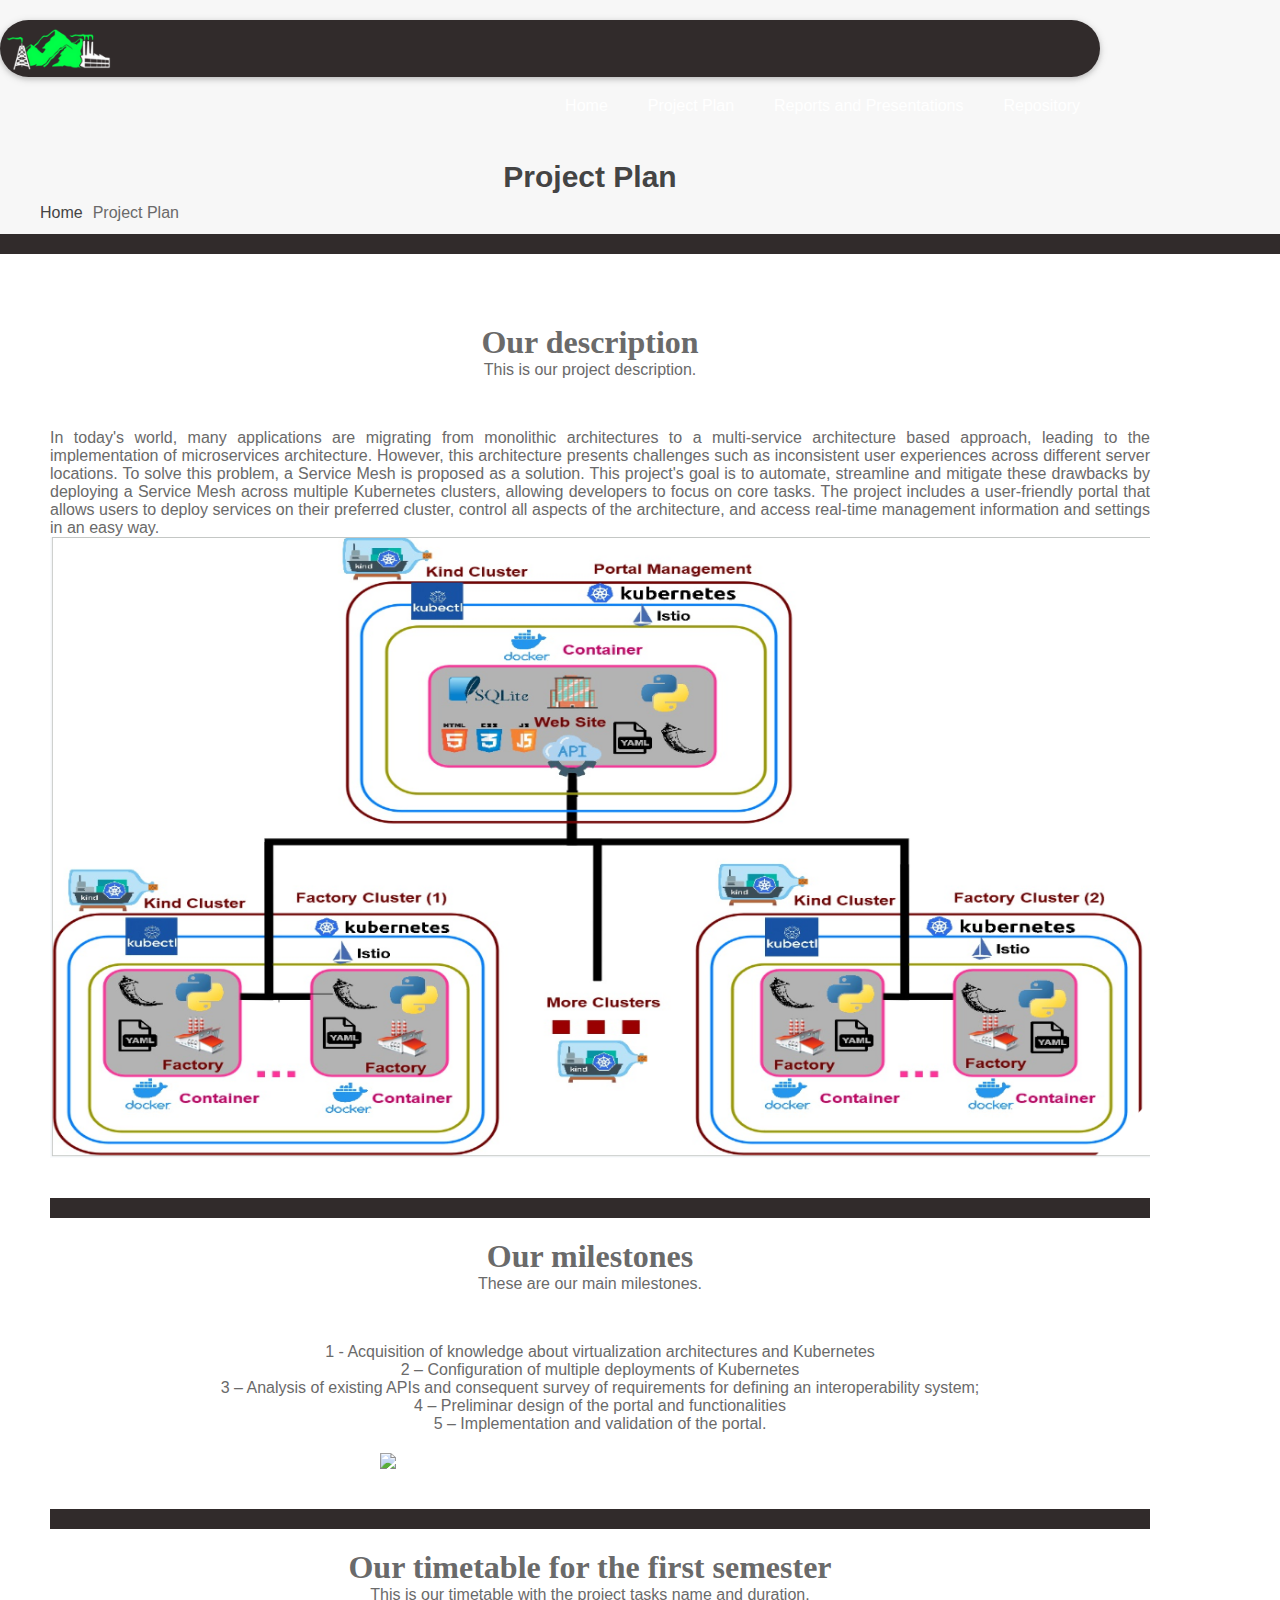
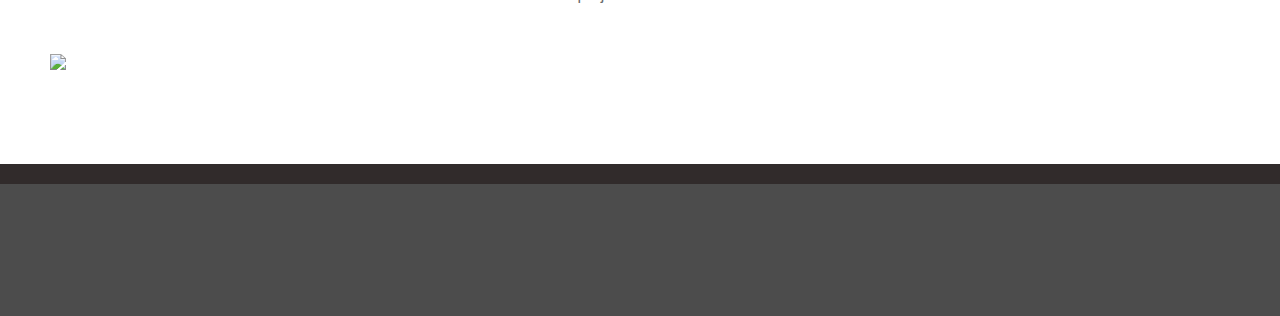
==== site/projectplan.html @ 6c175bdb "Mudei um bocadinho o design e acrescentei a apresentação final" ====
<!doctype html>
<html lang="en">

<head>
    <meta charset="utf-8">
    <meta name="viewport" content="width=device-width, initial-scale=1, shrink-to-fit=no">
    <title> PECI Project 10 </title>

    <link rel="shortcut icon" href="images/fav.jpg">
    <link rel="stylesheet" href="css/bootstrap.min.css">
    <link rel="stylesheet" href="css/fontawsom-all.min.css">
    <link rel="stylesheet" href="css/animate.css">
    <link rel="stylesheet" type="text/css" href="css/style.css" />
</head>

<body>
  
  <!--#################### Header Starts Here ##################-->
  <div class="header-container">
       
       
    <nav id="menu-jk" class="container-fluid nav-part  no-padding">
        <div class="container">
            <div class="row nav-ro" style="background-color: rgb(49, 43, 43);">
                <div class="col-md-3 col-sm-12 logo">
                    <img class="log" src="images/logo_factory.png" alt="" width="120px">
                    <a data-toggle="collapse" data-target="#nav-head" href="#nav-head"><i class="fas d-block d-md-none small-menu fa-bars"></i></a>
                </div>
                <div id="nav-head" class="col-md-9 nav-div d-none d-md-block">
                    <ul>
                        <li><a class="js-scroll-trigger" href="index.html" style="color:white">Home</a></li>
                        <li><a class="js-scroll-trigger" href="projectplan.html" style="color:white">Project Plan</a></li>
                        <li><a class="js-scroll-trigger" href="reportspresentations.html" style="color:white">Reports and Presentations</a></li>
                        <li><a class="js-scroll-trigger" href="https://github.com/AlexPaiva/Portal-for-Service-Mesh-for-Virtualized-Environments.git" style="color:white">Repository</a></li>

                    </ul>
                </div>
            </div>
        </div>
    </nav>
</div>
<!--#################### Slider Starts Here ##################-->
   <div class="page-nav no-margin row">
    <div class="container">
        <div class="row">
            <h2>Project Plan</h2>
            <ul>
                <li> <a href="index.html"><i class="fas fa-home"></i> Home</a></li>
                <li><i class="fas fa-angle-double-right"></i> Project Plan</li>
            </ul>
        </div>
    </div>
</div>
<!--#################### Services Starts Here ##################-->
<section class="custom-msg">
    <div class="container">
       <div class=" cust-msg">
           
       </div>
       
    </div>
</section>  
<div class="service-container container-fluid">


    <div class="container ">
        <div class="row inner-title">
            <h2>Our description</h2>
            <p>This is our project description.</p>
        </div>
        <div class="container-fluid" style="text-align:justify">
            <p>In today's world, many applications are migrating from monolithic architectures to a multi-service architecture based approach, leading to the implementation of microservices architecture.
                However, this architecture presents challenges such as inconsistent user experiences across different server locations. 
                To solve this problem, a Service Mesh is proposed as a solution. 
                This project's goal is to automate, streamline and mitigate these drawbacks by deploying a Service Mesh across multiple Kubernetes clusters, allowing developers to focus on core tasks. 
                The project includes a user-friendly portal that allows users to deploy services on their preferred cluster, control all aspects of the architecture, and access real-time management information and settings in an easy way.
            </p>

        </div>
        <div class="container-fluid">
            <img src="images/Arquitetura_Peci.png" style="width: 100%; display: block; margin-left: auto; margin-right: auto;">
        </div>
        <div style="height: 40px;"></div>
        <section class="custom-msg">
            <div class="container">
               <div class=" cust-msg">
                   
               </div>
               
            </div>
        </section>
        <div class="row inner-title">
            <h2>Our milestones</h2>
            <p>These are our main milestones.</p>
        </div>
        <div class="container-fluid" style="text-align:center">
            <p>1 - Acquisition of knowledge about virtualization architectures and Kubernetes<br>
                2 – Configuration of multiple deployments of Kubernetes<br>
                3 – Analysis of existing APIs and consequent survey of requirements for defining an interoperability system;<br>
                4 – Preliminar design of the portal and functionalities<br>
                5 – Implementation and validation of the portal. </p>
        </div>
        <div style="height: 20px;"></div>
        <div class="container-fluid" style="align-items: center;">
            <img src="images/kube-istio.jpg" style="width: 40%; display: block; margin-left: auto; margin-right: auto;">
        </div>
        <div style="height: 40px;"></div>
        <section class="custom-msg">
            <div class="container">
               <div class=" cust-msg">
                   
               </div>
               
            </div>
        </section>
        <div class="row inner-title">
            <h2>Our timetable for the first semester</h2>
            <p>This is our timetable with the project tasks name and duration.</p>
        </div>
        <div class="container-fluid">
            <img src="images/diagrama.png">
        </div>
        <div style="height: 40px;"></div>
    </div>
</div>

  <!--#################### Quote Starts Here ##################-->
  <section class="custom-msg">
        <div class="container">
           <div class=" cust-msg">
               
           </div>
           
        </div>
    </section>
  
<!--#################### Footer Starts Here ##################-->
<footer>
    <div class="inner">
        <div class="container">
            <div class="row">
                <div class="row client-row">
                    <div class="col-md-3 col-2 br-1 bb-1 ">
                        <img src="images/it-logo.png" alt="">
                    </div>
                    <div class="col-md-3 col-2 br-1 bb-1 "></div>
                    <div class="col-md-3 col-2 br-1 bb-1 "></div>
                    <div class="col-md-3 col-2 br-1 bb-1 ">
                        <img src="images/ua-logo.png" alt="">
                    </div>
                </div>
                
                 
            </div>
        </div>
    </div>
</footer>
   
</body>
<script src="js/jquery-3.2.1.min.js"></script>
<script src="js/popper.min.js"></script>
<script src="js/bootstrap.min.js"></script>
<script src="assets/plugins/scroll-fixed/jquery-scrolltofixed-min.js"></script>
<script src="js/script.js"></script>


</html>
---- site/css/style.css ----
/* =======================================================================
Template Name: Dil Hospital
Author:  SmartEye Adminpanel
Author URI: www.smarteyeapps.com
Version: 1.0
coder name:Prabin Raja
Description: This Template is created for web template
======================================================================= */
/* ===================================== Import Less ================================== */
:root {
  --color-font: #808291;
  --color-primary: #3ed2a7;
  --color-secondary: #ffb09f;
  --color-link: #a7a9b8;
  --color-link-hover: #181b31;
  --color-gradient-start: #4fda91;
  --color-gradient-stop: #34dbc5;
  --color-img-holder: #efefef; }

@font-face {
  font-family: 'Glacial Indifference';
  src: url("../fonts/GlacialIndifference-Regular.html") format("woff2"), url("../fonts/basiersquare-regular-webfont.woff") format("woff");
  font-weight: normal;
  font-display: swap;
  font-style: normal; }
@font-face {
  font-family: 'Glacial Indifference bold';
  src: url("../fonts/GlacialIndifference-Bold.html") format("woff2"), url("../fonts/GlacialIndifference-Bold.woff") format("woff");
  font-weight: bold;
  font-display: swap;
  font-style: normal; }
@font-face {
  font-family: 'title-font';
  src: url("../fonts/cerebri-sans.woff") format("truetype"); }
/* ===================================== Basic CSS ================================== */
* {
  margin: 0px;
  padding: 0px;
  list-style: none; }

img {
  max-width: 100%; }

a {
  text-decoration: none;
  outline: none;
  color: #444; }

a:hover {
  color: #444; }

ul {
  margin-bottom: 0;
  padding-left: 0; }

a:hover,
a:focus,
input,
textarea {
  text-decoration: none;
  outline: none; }

.center {
  text-align: center; }

.left {
  text-align: left; }

.right {
  text-align: right; }

.cp {
  cursor: pointer; }

html, body {
  height: 100%; }

p {
  margin-bottom: 0px;
  width: 100%; }

.no-padding {
  padding: 0px; }

.no-margin {
  margin: 0px; }

.hid {
  display: none; }

.top-mar {
  margin-top: 15px; }

.h-100 {
  height: 100%; }

::placeholder {
  color: #747f8a !important;
  font-size: 13px;
  opacity: .5 !important; }

.container-fluid {
  padding: 0px; }

h1, h2, h3, h4, h5, h6 {
  font-family: font-bold; }

strong {
  font-family: "Glacial Indifference bold", "Open Sans", sans-serif; }

body {
  background-color: #ffffff !important;
  font-family: "Glacial Indifference", "Open Sans", sans-serif;
  color: #6A6A6A; }

.session-title {
  padding: 30px;
  margin: 0px; }
  .session-title h2 {
    width: 100%;
    text-align: center;
    font-family: "title-font", "Open Sans", sans-serif; }
  .session-title p {
    max-width: 850px;
    text-align: center;
    float: none;
    margin: auto; }
  .session-title span {
    float: right;
    font-style: italic; }

.inner-title {
  padding: 20px;
  padding-left: 0px;
  margin-bottom: 30px; }
  .inner-title h2 {
    width: 100%;
    text-align: center;
    font-size: 2rem; }
  .inner-title p {
    width: 100%;
    text-align: center; }

.page-nav {
  padding: 40px;
  text-align: center;
  padding-top: 160px;
  background-color: #cccccc26; }
  .page-nav ul {
    float: none;
    margin: auto; }
  @media screen and (max-width: 911px) {
    .page-nav {
      padding-top: 156px; } }
  .page-nav h2 {
    font-size: 30px;
    width: 100%;
    color: #444;
    font-family: "Glacial Indifference", "Open Sans", sans-serif;
    font-weight: 600; }
    @media screen and (max-width: 600px) {
      .page-nav h2 {
        font-size: 22px; } }
  .page-nav ul li {
    float: left;
    margin-right: 10px;
    margin-top: 10px;
    font-size: 16px; }
    .page-nav ul li i {
      width: 30px;
      text-align: center;
      color: #444; }
    .page-nav ul li a {
      color: #444; }

.btn-success {
  background-color: #223d50;
  border-color: #223d50; }
  .btn-success:hover {
    background-color: #223d50 !important;
    border-color: #223d50 !important; }
  .btn-success:active {
    background-color: #223d50 !important;
    border-color: #223d50 !important; }
  .btn-success:focus {
    background-color: #223d50 !important;
    border-color: #223d50 !important;
    box-shadow: none !important; }

.btn-primary {
  background-color: #23afe3;
  border-color: #23afe3; }
  .btn-primary:hover {
    background-color: #23afe3 !important;
    border-color: #23afe3 !important; }
  .btn-primary:active {
    background-color: #23afe3 !important;
    border-color: #23afe3 !important; }
  .btn-primary:focus {
    background-color: #23afe3 !important;
    border-color: #23afe3 !important;
    box-shadow: none !important; }

.btn {
  box-shadow: 0 3px 1px -2px rgba(0, 0, 0, 0.2), 0 2px 2px 0 rgba(0, 0, 0, 0.14), 0 1px 5px 0 rgba(0, 0, 0, 0.12);
  border-radius: 2px; }

.form-control:focus {
  box-shadow: none !important;
  border: 2px solid  #863dd9; }

.btn-light {
  background-color: #FFF;
  color: #3F3F3F; }

.collapse.show {
  display: block !important; }

.form-control:focus {
  box-shadow: none;
  border: 2px solid #863dd9 !important; }

.form-control {
  background-color: #F8F8F8;
  margin-bottom: 20px; }
  .form-control:focus {
    background-color: #FFF;
    border-color: #CCC; }

.container {
  max-width: 1100px; }
  @media screen and (max-width: 575px) {
    .container {
      padding: 10px 15px; } }

.btn-success {
  background-color: #107d6a;
  border-color: #107d6a; }
  .btn-success:hover {
    background-color: #107d6a !important;
    border-color: #107d6a !important; }
  .btn-success:active {
    background-color: #107d6a !important;
    border-color: #107d6a !important; }
  .btn-success:focus {
    background-color: #107d6a !important;
    border-color: #107d6a !important;
    box-shadow: none !important; }

.btn-primary {
  background-color: #23afe3;
  border-color: #23afe3; }
  .btn-primary:hover {
    background-color: #23afe3 !important;
    border-color: #23afe3 !important; }
  .btn-primary:active {
    background-color: #23afe3 !important;
    border-color: #23afe3 !important; }
  .btn-primary:focus {
    background-color: #23afe3 !important;
    border-color: #23afe3 !important;
    box-shadow: none !important; }

.btn {
  box-shadow: 0 3px 1px -2px rgba(0, 0, 0, 0.2), 0 2px 2px 0 rgba(0, 0, 0, 0.14), 0 1px 5px 0 rgba(0, 0, 0, 0.12);
  border-radius: 2px; }

.btn-outline-primary {
  border-radius: 50px;
  padding: 5px 25px;
  color: #23afe3;
  border-color: #23afe3;
  font-family: "Glacial Indifference bold", "Open Sans", sans-serif; }

/* ===================================== Header CSS ================================== */
.header-container {
  position: absolute;
  width: 100%;
  z-index: 999; }
  .header-container .header-top {
    background-color: #202020; }
    .header-container .header-top .left-item ul li {
      float: left;
      padding: 8px;
      color: #FFF;
      font-size: .85rem; }
    .header-container .header-top .right-item ul {
      float: right; }
      .header-container .header-top .right-item ul li {
        float: left;
        padding: 8px 15px;
        color: #FFF; }
        .header-container .header-top .right-item ul li i {
          font-size: .8rem; }
        .header-container .header-top .right-item ul li a {
          color: #FFF; }
  .header-container .nav-part {
    margin-top: 20px; }
    @media screen and (max-width: 1012px) {
      .header-container .nav-part {
        margin-top: 0px; } }
    @media screen and (max-width: 767px) {
      .header-container .nav-part .container {
        padding: 0px; } }
    .header-container .nav-part .nav-ro {
      background-color: #FFF;
      border-radius: 40px;
      box-shadow: 0 2px 5px 0 rgba(0, 0, 0, 0.16), 0 2px 10px 0 rgba(0, 0, 0, 0.12); }
      @media screen and (max-width: 1012px) {
        .header-container .nav-part .nav-ro {
          border-radius: 0px; } }
      .header-container .nav-part .nav-ro .logo img {
        margin-top: 5px; }
        @media screen and (max-width: 1012px) {
          .header-container .nav-part .nav-ro .logo img {
            max-width: 230px; } }
        @media screen and (max-width: 767px) {
          .header-container .nav-part .nav-ro .logo img {
            padding: 10px;
            margin-top: 0px; } }
      .header-container .nav-part .nav-ro .nav-div ul {
        float: right; }
        @media screen and (max-width: 767px) {
          .header-container .nav-part .nav-ro .nav-div ul {
            width: 100%; } }
        .header-container .nav-part .nav-ro .nav-div ul li {
          float: left;
          padding: 20px; }
          @media screen and (max-width: 1012px) {
            .header-container .nav-part .nav-ro .nav-div ul li {
              padding: 20px 10px;
              font-size: .9rem; } }
          @media screen and (max-width: 790px) {
            .header-container .nav-part .nav-ro .nav-div ul li {
              padding: 20px 7px; } }
          @media screen and (max-width: 767px) {
            .header-container .nav-part .nav-ro .nav-div ul li {
              float: none;
              width: 100%;
              padding: 10px;
              border-bottom: 1px solid #cccccc94; } }

.scroll-to-fixed-fixed {
  margin-top: 0px !important; }

.small-menu {
  float: right;
  padding: 15px;
  font-size: 1.6rem; }

/* ===================================== Slider CSS ================================== */
.slider-detail {
  padding-top: 40px; }
  @media screen and (max-width: 1012px) {
    .slider-detail {
      padding-top: 104px; } }
  @media screen and (max-width: 767px) {
    .slider-detail {
      padding-top: 92px; } }
  .slider-detail .carousel-caption {
    bottom: 54px; }
    @media screen and (max-width: 1274px) {
      .slider-detail .carousel-caption {
        bottom: 40px; } }
    @media screen and (max-width: 767px) {
      .slider-detail .carousel-caption {
        bottom: 20px; } }
    @media screen and (max-width: 767px) {
      .slider-detail .carousel-caption {
        bottom: 0px; } }
    @media screen and (max-width: 1066px) {
      .slider-detail .carousel-caption .img {
        margin-top: 70px; } }
    @media screen and (max-width: 767px) {
      .slider-detail .carousel-caption .img {
        display: none; } }
    .slider-detail .carousel-caption .contblack {
      color: #fff;
      text-align: left; }
      .slider-detail .carousel-caption .contblack h5 {
        font-size: 2.8rem;
        font-family: "Glacial Indifference bold", "Open Sans", sans-serif;
        margin-top: 30px; }
        @media screen and (max-width: 767px) {
          .slider-detail .carousel-caption .contblack h5 {
            margin-top: 10px;
            font-size: 1.5rem; } }
      .slider-detail .carousel-caption .contblack p {
        font-size: 1rem;
        margin-top: 30px;
        line-height: 35px; }
        @media screen and (max-width: 767px) {
          .slider-detail .carousel-caption .contblack p {
            font-size: .9rem;
            line-height: 25px;
            margin-top: 10px; } }
      .slider-detail .carousel-caption .contblack .vbh {
        margin-top: 20px;
        padding-left: 20px; }
        @media screen and (max-width: 767px) {
          .slider-detail .carousel-caption .contblack .vbh {
            margin-top: 10px; } }
      .slider-detail .carousel-caption .contblack .image {
        margin-right: 20px; }
        @media screen and (max-width: 767px) {
          .slider-detail .carousel-caption .contblack .image {
            display: none; } }
      .slider-detail .carousel-caption .contblack .btn-default {
        background-color: #FFF;
        color: #444; }
    .slider-detail .carousel-caption .whiteback {
      color: #FFF; }
    @media screen and (max-width: 560px) {
      .slider-detail .carousel-caption {
        left: 5%;
        right: 5%; } }
    @media screen and (max-width: 546px) {
      .slider-detail .carousel-caption p {
        height: 80px;
        overflow: hidden; } }
    @media screen and (max-width: 497px) {
      .slider-detail .carousel-caption p {
        height: 55px;
        overflow: hidden; } }

/* ===================================== Services CSS ================================== */
.service-container {
  padding: 50px; }
  @media screen and (max-width: 940px) {
    .service-container {
      padding: 30px 10px; } }
  .service-container .key-col {
    padding: 15px; }
    .service-container .key-col i {
      font-size: 2rem;
      margin-bottom: 10px; }
    .service-container .key-col h3 {
      font-size: 1.3rem;
      font-family: "Glacial Indifference", "Open Sans", sans-serif;
      font-weight: 600; }
    .service-container .key-col p {
      font-size: .9rem; }
    .service-container .key-col a {
      color: #23afe3;
      font-weight: 600;
      font-size: .8rem; }

/* ===================================== Price Tag CSS ================================== */
.price-tab {
  padding: 50px;
  background-color: #cccccc1c; }
  @media screen and (max-width: 940px) {
    .price-tab {
      padding: 30px 10px; } }
  .price-tab .session-title {
    margin-bottom: 40px; }
  .price-tab .product-box {
    background-color: #FFF;
    border-radius: 20px;
    box-shadow: 0 2px 5px 0 rgba(0, 0, 0, 0.16), 0 2px 10px 0 rgba(0, 0, 0, 0.12); }
    .price-tab .product-box .product-header {
      padding: 20px;
      text-align: center;
      border-bottom: 1px solid #CCC; }
      .price-tab .product-box .product-header h4 {
        margin-bottom: 0px; }
      .price-tab .product-box .product-header p {
        font-size: .9rem; }
    .price-tab .product-box .product-popular {
      padding: 16px;
      color: #FFF;
      background-color: #18ad90;
      font-family: "Glacial Indifference bold", "Open Sans", sans-serif;
      border-top-left-radius: 15px;
      border-top-right-radius: 15px;
      text-align: center; }
    .price-tab .product-box .ppo {
      background-color: #2e4054; }
    .price-tab .product-box .product-price {
      padding: 20px;
      text-align: center;
      font-size: 28px;
      border-bottom: 1px solid #cccccc70; }
      .price-tab .product-box .product-price .rokij {
        width: 120px;
        height: 120px;
        box-shadow: 0 5px 12px 0 rgba(0, 0, 0, 0.2), 0 6px 10px 0 rgba(0, 0, 0, 0.11) !important;
        border-radius: 50%;
        text-align: center;
        background-color: #f3f7f8;
        float: none;
        margin: auto;
        padding-top: 25px; }
        .price-tab .product-box .product-price .rokij p {
          font-size: .8rem; }
    .price-tab .product-box .product-features {
      text-align: center; }
      .price-tab .product-box .product-features ul li {
        padding: 10px;
        color: #444;
        font-family: "Glacial Indifference", "Open Sans", sans-serif;
        font-size: .9rem; }
        .price-tab .product-box .product-features ul li:nth-child(even) {
          background: #cccccc30; }
      .price-tab .product-box .product-features .smal li {
        font-weight: 300;
        color: #6d6a6a;
        font-size: .9rem;
        font-family: "Glacial Indifference", "Open Sans", sans-serif; }
    .price-tab .product-box .product-order {
      padding: 20px; }
      .price-tab .product-box .product-order a {
        background-color: #18ad90;
        width: 100%;
        text-align: center;
        color: #fff;
        border-color: #18ad90;
        font-family: "Glacial Indifference bold", "Open Sans", sans-serif; }
        .price-tab .product-box .product-order a i {
          margin-right: 10px; }
        .price-tab .product-box .product-order a:hover {
          color: #FFF; }
  .price-tab .ultimate {
    margin-top: -40px;
    margin-bottom: 40px; }
    @media screen and (max-width: 991px) {
      .price-tab .ultimate {
        margin-top: 30px; } }
  .price-tab .inner-title {
    margin-bottom: 80px; }

.pp-top {
  padding-top: 100px; }

/* ===================================== FAQ CSS ================================== */
.faq-cont {
  padding: 50px; }
  @media screen and (max-width: 940px) {
    .faq-cont {
      padding: 30px 10px; } }
  .faq-cont .btn-link {
    box-shadow: none !important; }
  .faq-cont .card-header {
    padding: 3px;
    background-color: #FFF; }
  .faq-cont .card-body {
    font-size: .9rem; }

.faq-form input {
  background-color: #FFF;
  padding: 10px; }
.faq-form textarea {
  background-color: #FFF; }

/* ===================================== Quote CSS ================================== */
.custom-msg {
  padding: 10px 50px;
  background-color: rgb(49, 43, 43);
  color: #FFF; }
  @media screen and (max-width: 767px) {
    .custom-msg {
      padding: 30px; } }
  .custom-msg .cust-msg {
    text-align: center; }
    .custom-msg .cust-msg h2 {
      width: 100%;
      margin-bottom: 20px; }
    .custom-msg .cust-msg p {
      margin-bottom: 30px; }
    .custom-msg .cust-msg .btn {
      font-family: "Glacial Indifference", "Open Sans", sans-serif;
      border-radius: 8px; }

/* ===================================== Testimonial  CSS ================================== */
.customer-serv {
  background-color: #cccccc26;
  padding: 60px; }
  @media screen and (max-width: 554px) {
    .customer-serv {
      padding: 40px 20px; } }
  .customer-serv .ro-clo {
    padding: 30px 0px; }
  .customer-serv .card-b::after {
    box-sizing: border-box;
    background-color: #FFF;
    content: "";
    position: absolute;
    z-index: 100;
    height: 25px;
    left: 35px;
    top: 75px;
    transform: rotate(135deg);
    width: 25px; }
  .customer-serv .card-b {
    box-shadow: 0 2px 5px 0 rgba(0, 0, 0, 0.16), 0 2px 10px 0 rgba(0, 0, 0, 0.12);
    padding: 20px;
    text-align: center;
    font-size: 12px;
    background: url(../images/quotes.png) no-repeat bottom right;
    background-color: rgba(0, 0, 0, 0);
    background-position-x: right;
    background-position-y: bottom;
    background-size: auto auto;
    background-color: #FFF;
    background-size: 40px;
    background-position: right 10px bottom 5px; }
  .customer-serv .an-mtc {
    padding-top: 23px; }
  .customer-serv .stars {
    padding-top: 33px; }
    .customer-serv .stars li {
      list-style: none;
      color: #f8b739;
      float: right;
      font-size: 13px;
      margin-left: 4px; }
      .customer-serv .stars li i {
        font-size: 11px; }
  .customer-serv .img-circl {
    margin-top: 20px;
    text-align: center; }
  .customer-serv .img-circl img {
    width: 80%;
    border-radius: 50%; }
  .customer-serv .bghn {
    margin-bottom: 20px; }

/* ===================================== Clents CSS ================================== */
/* ===================================== Clents CSS ================================== */
.our-blog {
  background-color: #FDFDFD;
  padding: 40px; }
  @media screen and (max-width: 967px) {
    .our-blog {
      padding: 30px 0px; } }
  .our-blog .single-blog {
    margin-bottom: 20px;
    background-color: #FFF;
    box-shadow: 0 2px 6px 0 rgba(218, 218, 253, 0.65), 0 2px 6px 0 rgba(206, 206, 238, 0.54); }
    .our-blog .single-blog figure {
      margin-bottom: 5px; }
      .our-blog .single-blog figure img {
        width: 100%; }
    .our-blog .single-blog .blog-detail {
      padding: 15px; }
      .our-blog .single-blog .blog-detail p {
        font-size: .9rem; }
    .our-blog .single-blog small {
      color: #23afe3;
      font-size: 12px; }
    .our-blog .single-blog h4 {
      font-size: 1.2rem;
      margin-bottom: 10px;
      margin-top: 5px; }
    .our-blog .single-blog p {
      text-align: justify;
      text-indent: 20px; }
    .our-blog .single-blog .link a {
      font-size: 12px;
      color: #23afe3; }
    .our-blog .single-blog .link i {
      padding-top: 6px;
      margin-left: 5px;
      color: #23afe3; }

/* ===================================== Clents CSS ================================== */
.about-company {
  padding: 50px;
  background-color: #fff; }
  @media screen and (max-width: 940px) {
    .about-company {
      padding: 30px 10px; } }
  .about-company .detail h3 {
    font-family: "Glacial Indifference", "Open Sans", sans-serif;
    font-size: 1.8rem; }
  .about-company .detail p {
    font-size: .85rem;
    text-align: justify; }
  .about-company .imag {
    padding: 10px; }
    .about-company .imag img {
      box-shadow: 0 2px 5px 0 rgba(0, 0, 0, 0.16), 0 2px 10px 0 rgba(0, 0, 0, 0.12);
      background-color: #FFF;
      padding: 5px; }

/* ===================================== Footer CSS ================================== */
footer {
  background-image: url(../images/bg.jpg); }
  footer .inner {
    background-color: rgba(0, 0, 0, 0.7);
    padding: 50px;
    color: #ccc;
    font-size: .9rem; }
    @media screen and (max-width: 940px) {
      footer .inner {
        padding: 30px 10px; } }
    footer .inner h4 {
      color: #FFF;
      font-family: "Glacial Indifference", "Open Sans", sans-serif;
      font-weight: 600;
      font-size: 1.3rem;
      margin-bottom: 30px; }
    footer .inner .foot-about p {
      margin-bottom: 30px; }
    footer .inner .foot-post .post-row {
      display: flex;
      margin-bottom: 10px; }
      footer .inner .foot-post .post-row .image img {
        width: 120px; }
      footer .inner .foot-post .post-row .detail {
        flex-grow: 1;
        padding-left: 5px; }
        footer .inner .foot-post .post-row .detail p {
          font-size: .8rem;
          margin-top: -5px; }
    footer .inner .foot-services ul li {
      padding: 5px;
      font-size: .95rem; }
      footer .inner .foot-services ul li a {
        color: #ccc; }
    footer .inner .foot-news p {
      margin-bottom: 20px; }
    footer .inner .foot-news .input-group {
      border-radius: 0px; }
      footer .inner .foot-news .input-group input {
        border-radius: 0px; }
      footer .inner .foot-news .input-group .input-group-append {
        border-radius: 0px;
        background-color: #FFF; }
    footer .inner .foot-news ul li {
      float: left;
      padding: 10px; }
      footer .inner .foot-news ul li i {
        font-size: 20px; }

.copy {
  padding: 20px;
  background-color: #000000;
  color: #FFF; }
  .copy a {
    color: #FFF; }
  .copy span {
    float: right; }
    .copy span i {
      margin-right: 20px; }

/*# sourceMappingURL=style.css.map */
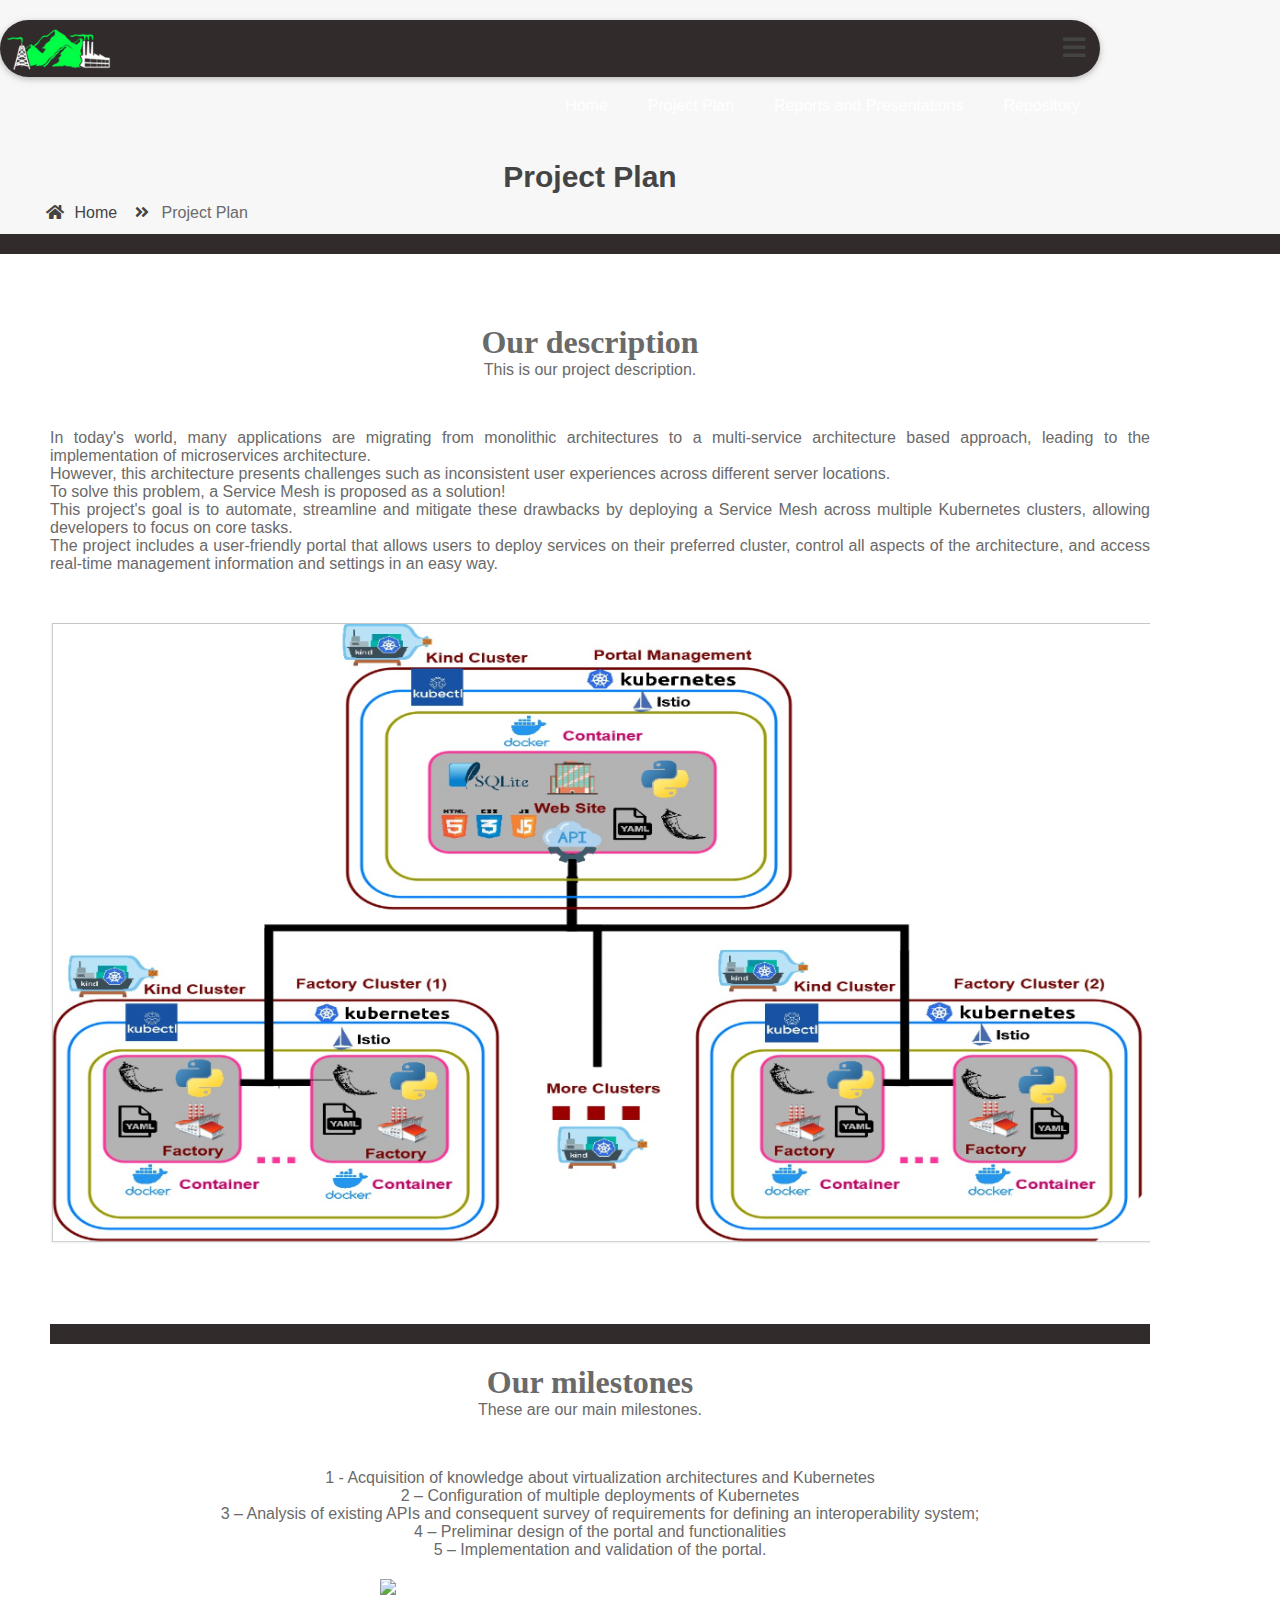
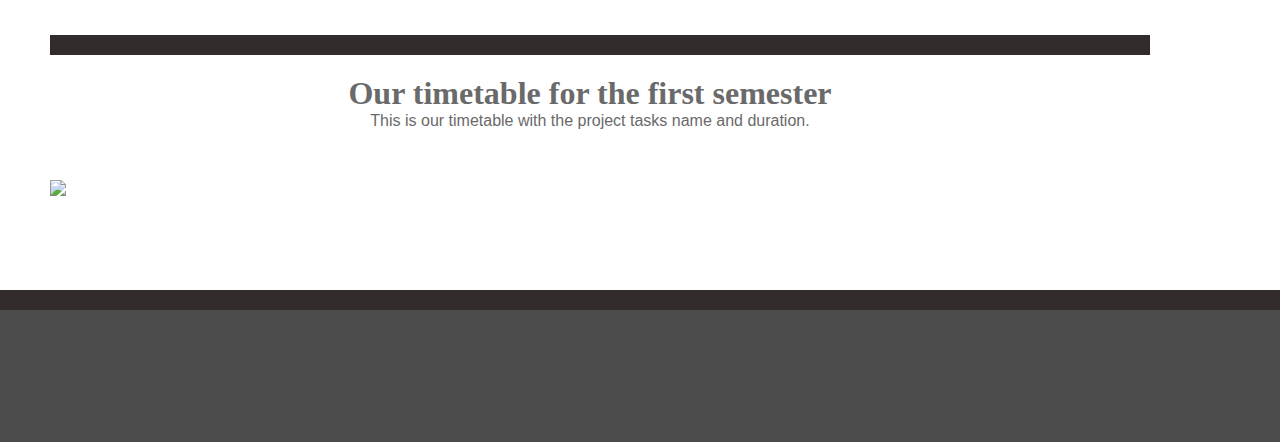
==== commit 0877c902: "+" ====
--- a/site/projectplan.html
+++ b/site/projectplan.html
@@ -11,6 +11,8 @@
     <link rel="stylesheet" href="css/fontawsom-all.min.css">
     <link rel="stylesheet" href="css/animate.css">
     <link rel="stylesheet" type="text/css" href="css/style.css" />
+    <link rel="stylesheet" href="https://cdnjs.cloudflare.com/ajax/libs/font-awesome/5.15.3/css/all.min.css">
+
 </head>
 
 <body>
@@ -45,7 +47,7 @@
         <div class="row">
             <h2>Project Plan</h2>
             <ul>
-                <li> <a href="index.html"><i class="fas fa-home"></i> Home</a></li>
+                <li> <a href="index.html"><i class="fa fa-home" aria-hidden="true"></i> Home</a></li>
                 <li><i class="fas fa-angle-double-right"></i> Project Plan</li>
             </ul>
         </div>
@@ -69,15 +71,14 @@
             <p>This is our project description.</p>
         </div>
         <div class="container-fluid" style="text-align:justify">
-            <p>In today's world, many applications are migrating from monolithic architectures to a multi-service architecture based approach, leading to the implementation of microservices architecture.
-                However, this architecture presents challenges such as inconsistent user experiences across different server locations. 
-                To solve this problem, a Service Mesh is proposed as a solution. 
-                This project's goal is to automate, streamline and mitigate these drawbacks by deploying a Service Mesh across multiple Kubernetes clusters, allowing developers to focus on core tasks. 
-                The project includes a user-friendly portal that allows users to deploy services on their preferred cluster, control all aspects of the architecture, and access real-time management information and settings in an easy way.
-            </p>
-
+            In today's world, many applications are migrating from monolithic architectures to a multi-service architecture based approach, leading to the implementation of microservices architecture.
+                <p>However, this architecture presents challenges such as inconsistent user experiences across different server locations. </p>
+                To solve this problem, a Service Mesh is proposed as a solution!
+                <p>This project's goal is to automate, streamline and mitigate these drawbacks by deploying a Service Mesh across multiple Kubernetes clusters, allowing developers to focus on core tasks.</p> 
+                <p>The project includes a user-friendly portal that allows users to deploy services on their preferred cluster, control all aspects of the architecture, and access real-time management information and settings in an easy way.</p>
+               
         </div>
-        <div class="container-fluid">
+        <div class="container-fluid" style="margin-top: 50px; margin-bottom: 40px;">
             <img src="images/Arquitetura_Peci.png" style="width: 100%; display: block; margin-left: auto; margin-right: auto;">
         </div>
         <div style="height: 40px;"></div>
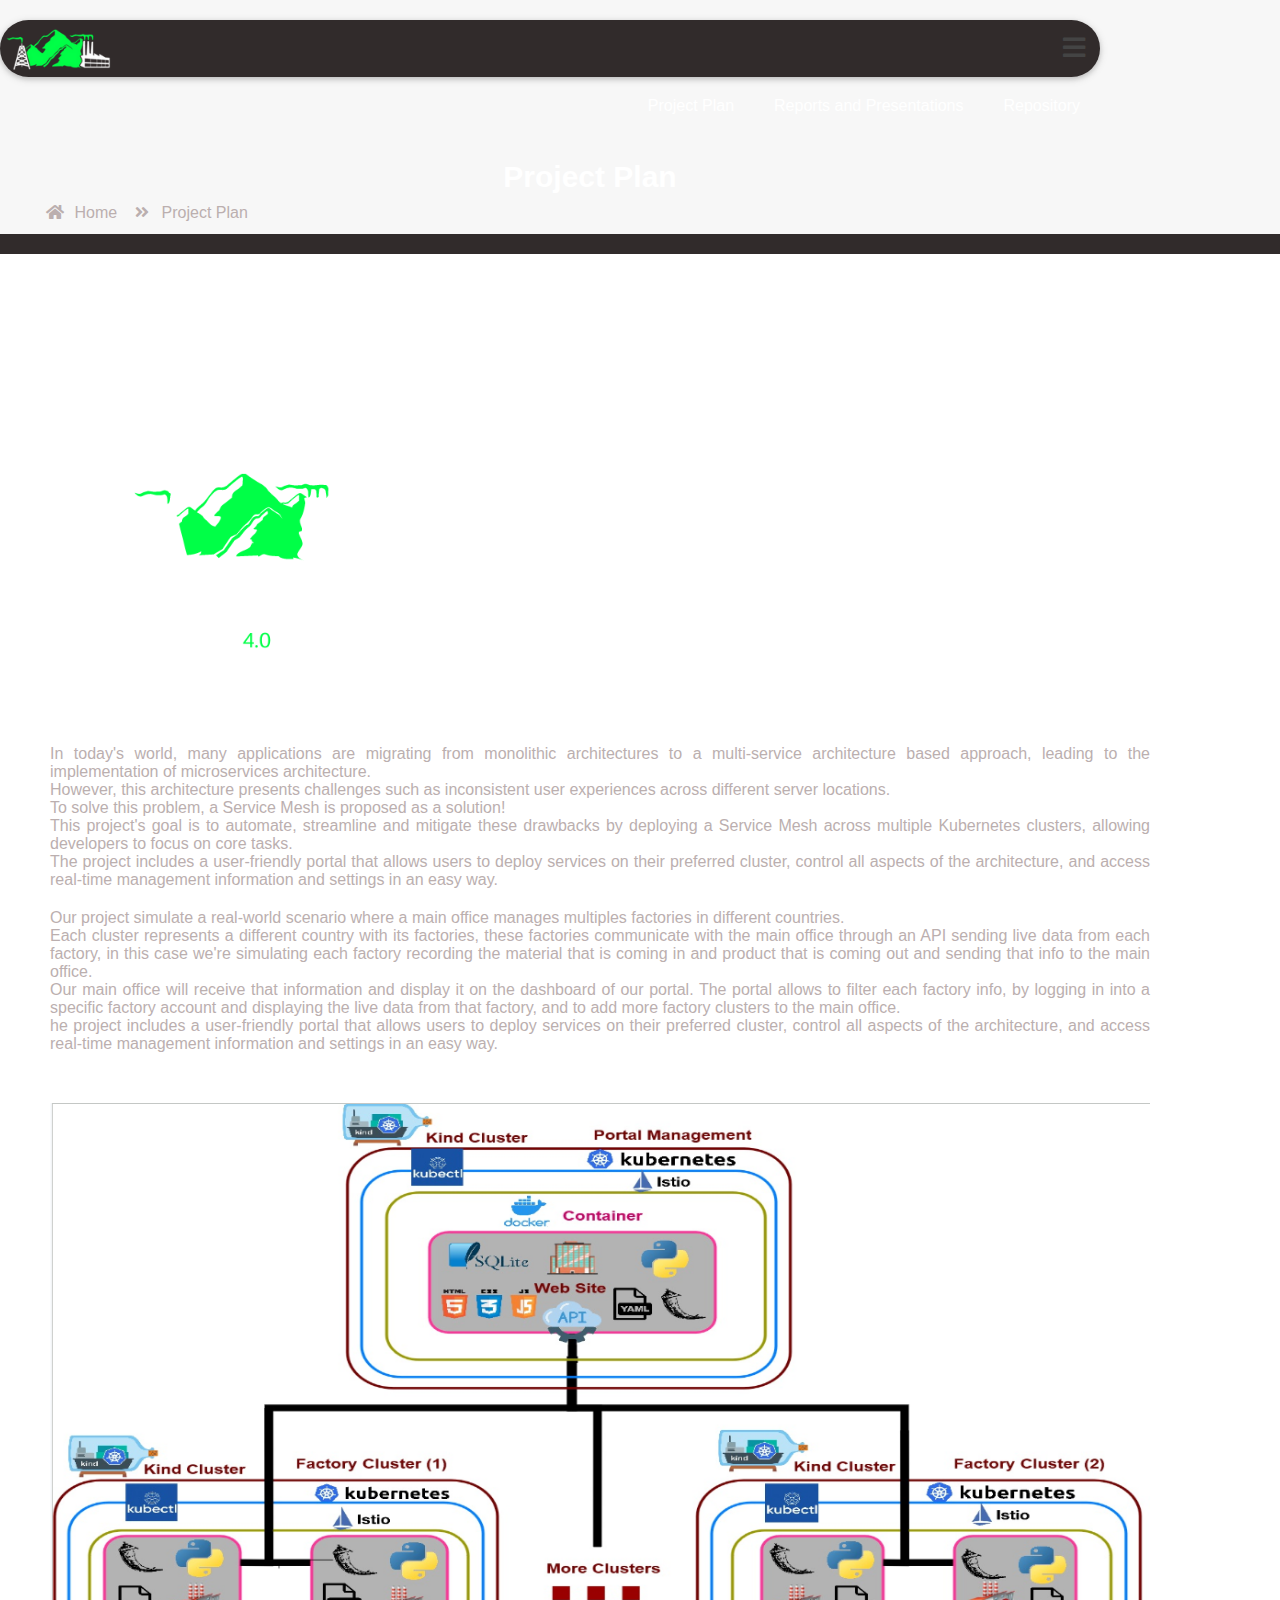
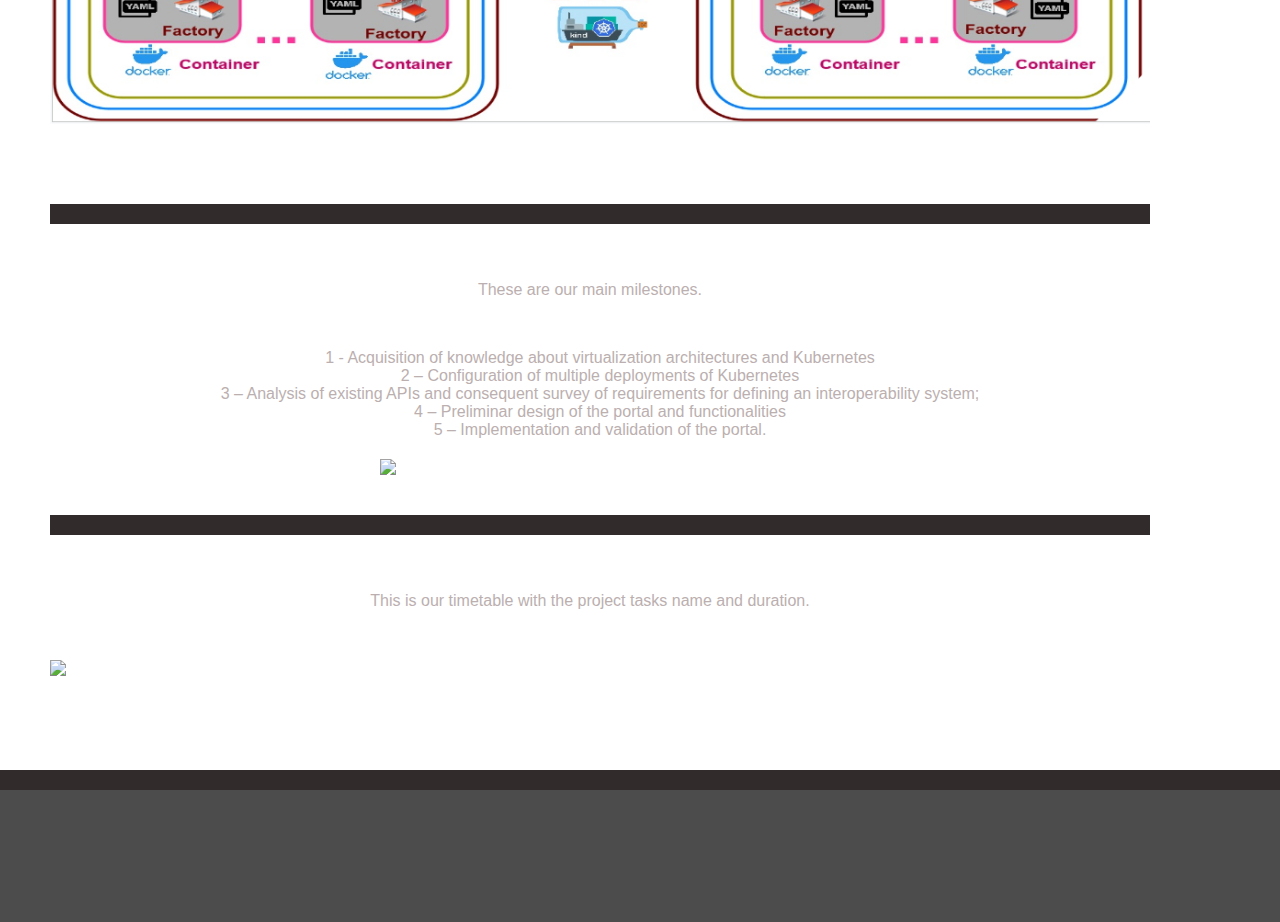
==== commit c4837af9: "+" ====
--- a/site/projectplan.html
+++ b/site/projectplan.html
@@ -25,12 +25,14 @@
         <div class="container">
             <div class="row nav-ro" style="background-color: rgb(49, 43, 43);">
                 <div class="col-md-3 col-sm-12 logo">
-                    <img class="log" src="images/logo_factory.png" alt="" width="120px">
+                    <a href="index.html">
+                        <img class="log" src="images/logo_factory.png" alt="" width="120px">
+                    </a>
                     <a data-toggle="collapse" data-target="#nav-head" href="#nav-head"><i class="fas d-block d-md-none small-menu fa-bars"></i></a>
                 </div>
                 <div id="nav-head" class="col-md-9 nav-div d-none d-md-block">
                     <ul>
-                        <li><a class="js-scroll-trigger" href="index.html" style="color:white">Home</a></li>
+                        <!--<li><a class="js-scroll-trigger" href="index.html" style="color:white">Home</a></li>-->
                         <li><a class="js-scroll-trigger" href="projectplan.html" style="color:white">Project Plan</a></li>
                         <li><a class="js-scroll-trigger" href="reportspresentations.html" style="color:white">Reports and Presentations</a></li>
                         <li><a class="js-scroll-trigger" href="https://github.com/AlexPaiva/Portal-for-Service-Mesh-for-Virtualized-Environments.git" style="color:white">Repository</a></li>
@@ -45,10 +47,10 @@
    <div class="page-nav no-margin row">
     <div class="container">
         <div class="row">
-            <h2>Project Plan</h2>
+            <h2 style="color:white">Project Plan</h2>
             <ul>
-                <li> <a href="index.html"><i class="fa fa-home" aria-hidden="true"></i> Home</a></li>
-                <li><i class="fas fa-angle-double-right"></i> Project Plan</li>
+                <li> <a href="index.html" style="color:rgb(187, 175, 175)"><i class="fa fa-home" aria-hidden="true" style="color:rgb(187, 175, 175)"></i> Home</a></li>
+                <li style="color:rgb(187, 175, 175)"><i class="fas fa-angle-double-right" style="color:rgb(187, 175, 175)"></i> Project Plan</li>
             </ul>
         </div>
     </div>
@@ -67,15 +69,27 @@
 
     <div class="container ">
         <div class="row inner-title">
-            <h2>Our description</h2>
-            <p>This is our project description.</p>
+            <h2 style="color:white">Portal for Service Mesh for Virtualized Environments</h2>
+            <img src="images/Factory_Management_System.png" alt="Image description" width="400px" style="margin-left: auto; margin-right: auto; margin-bottom: -70px;">
         </div>
-        <div class="container-fluid" style="text-align:justify">
+        <div class="container-fluid" style="text-align:justify; color:rgb(187, 175, 175)" >
+            <div style="margin-bottom: 20px;" >
             In today's world, many applications are migrating from monolithic architectures to a multi-service architecture based approach, leading to the implementation of microservices architecture.
                 <p>However, this architecture presents challenges such as inconsistent user experiences across different server locations. </p>
                 To solve this problem, a Service Mesh is proposed as a solution!
                 <p>This project's goal is to automate, streamline and mitigate these drawbacks by deploying a Service Mesh across multiple Kubernetes clusters, allowing developers to focus on core tasks.</p> 
                 <p>The project includes a user-friendly portal that allows users to deploy services on their preferred cluster, control all aspects of the architecture, and access real-time management information and settings in an easy way.</p>
+        </div>
+        </div>
+
+        <div class="container-fluid" style="text-align:justify; color:rgb(187, 175, 175)">
+           <p> Our project simulate a real-world scenario where  a main office manages multiples factories in different countries.​</p>
+
+            Each cluster represents a different country with its factories, these factories communicate with the main office through an API sending live data from each factory, in this case we're simulating each factory recording the material that is coming in and product that is coming out and sending that info to the main office.​
+            
+            <p>Our main office will receive that information and display it on the dashboard of our portal. The portal allows to filter each factory info, by logging in into a specific factory account and displaying the live data from that factory, and to add more factory clusters to the main office. ​
+            </p>
+            ​he project includes a user-friendly portal that allows users to deploy services on their preferred cluster, control all aspects of the architecture, and access real-time management information and settings in an easy way.</p>
                
         </div>
         <div class="container-fluid" style="margin-top: 50px; margin-bottom: 40px;">
@@ -91,10 +105,10 @@
             </div>
         </section>
         <div class="row inner-title">
-            <h2>Our milestones</h2>
-            <p>These are our main milestones.</p>
+            <h2 style="color:rgb(255, 255, 255)">Our milestones</h2>
+            <p style="color:rgb(187, 175, 175)">These are our main milestones.</p>
         </div>
-        <div class="container-fluid" style="text-align:center">
+        <div class="container-fluid" style="text-align:center; color:rgb(187, 175, 175)">
             <p>1 - Acquisition of knowledge about virtualization architectures and Kubernetes<br>
                 2 – Configuration of multiple deployments of Kubernetes<br>
                 3 – Analysis of existing APIs and consequent survey of requirements for defining an interoperability system;<br>
@@ -115,8 +129,8 @@
             </div>
         </section>
         <div class="row inner-title">
-            <h2>Our timetable for the first semester</h2>
-            <p>This is our timetable with the project tasks name and duration.</p>
+            <h2 style="color:rgb(255, 255, 255)">Our timetable for the first semester</h2>
+            <p style="color:rgb(187, 175, 175)">This is our timetable with the project tasks name and duration.</p>
         </div>
         <div class="container-fluid">
             <img src="images/diagrama.png">
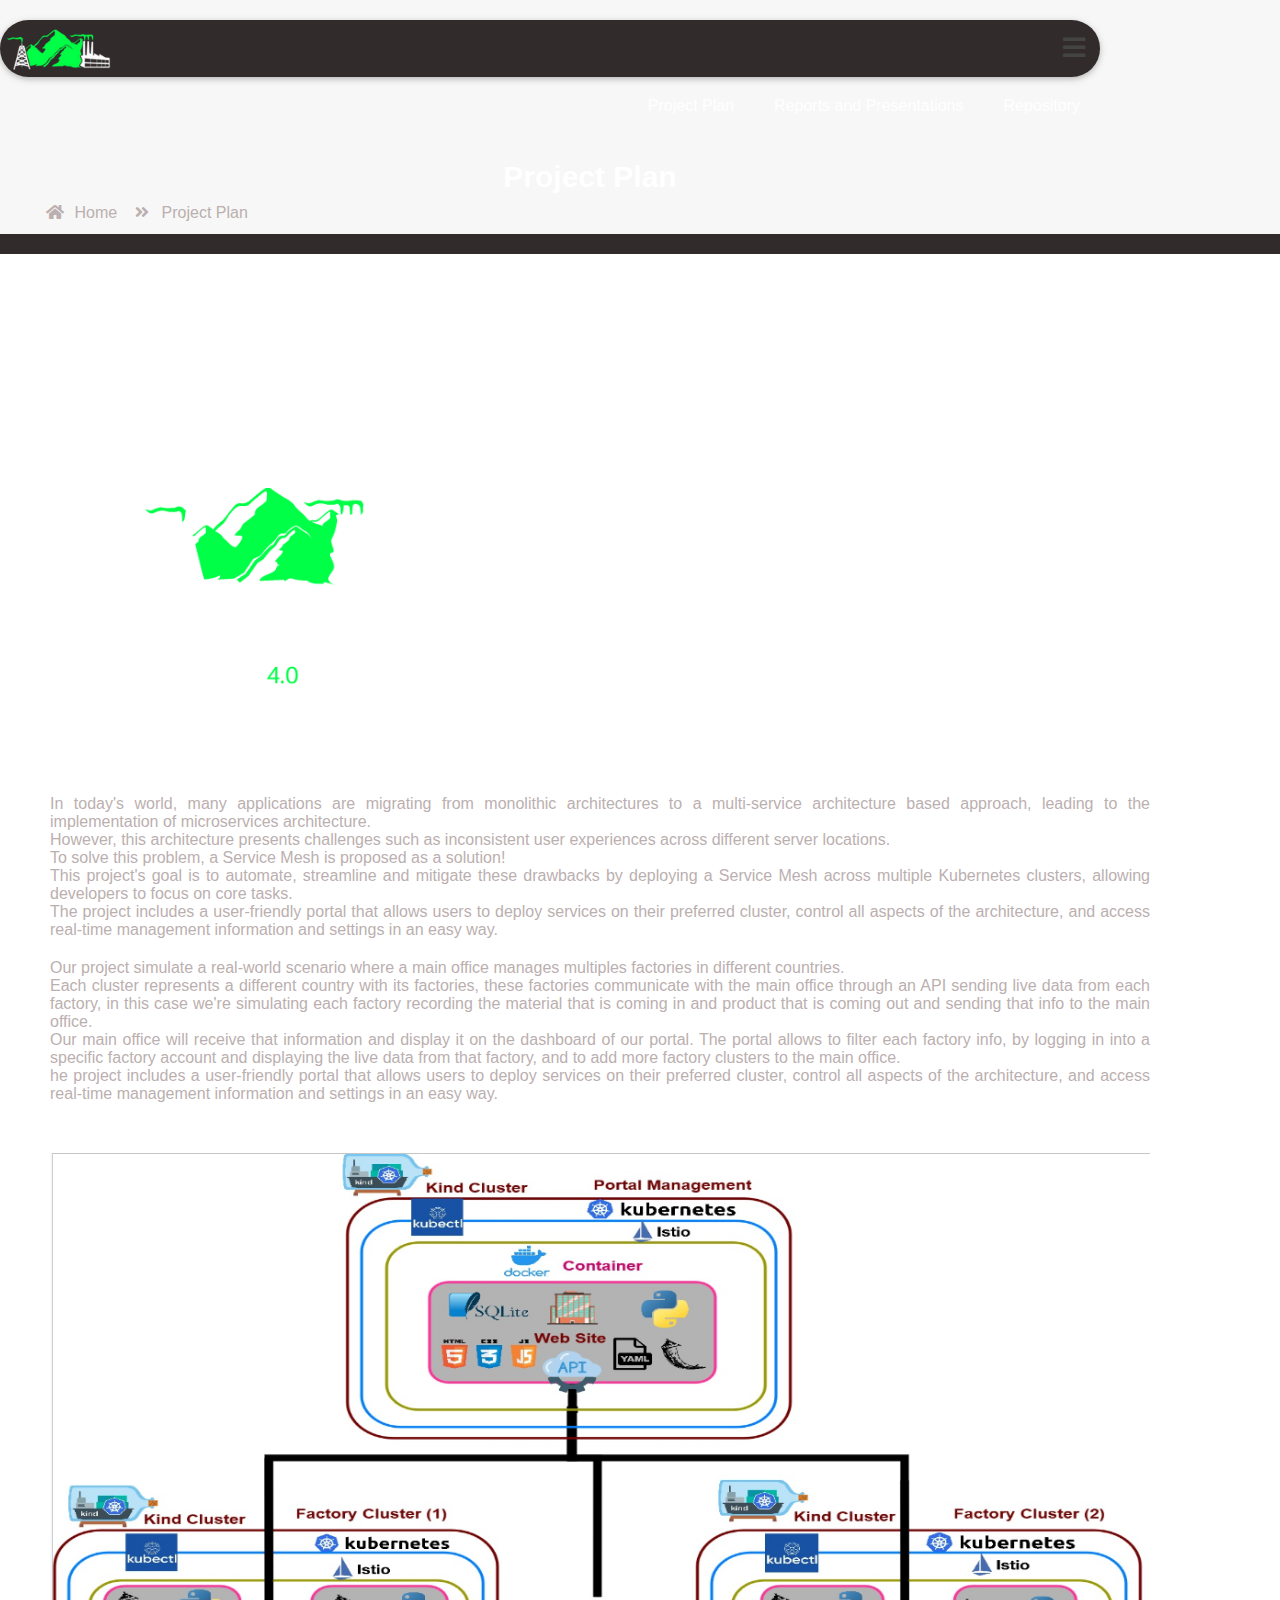
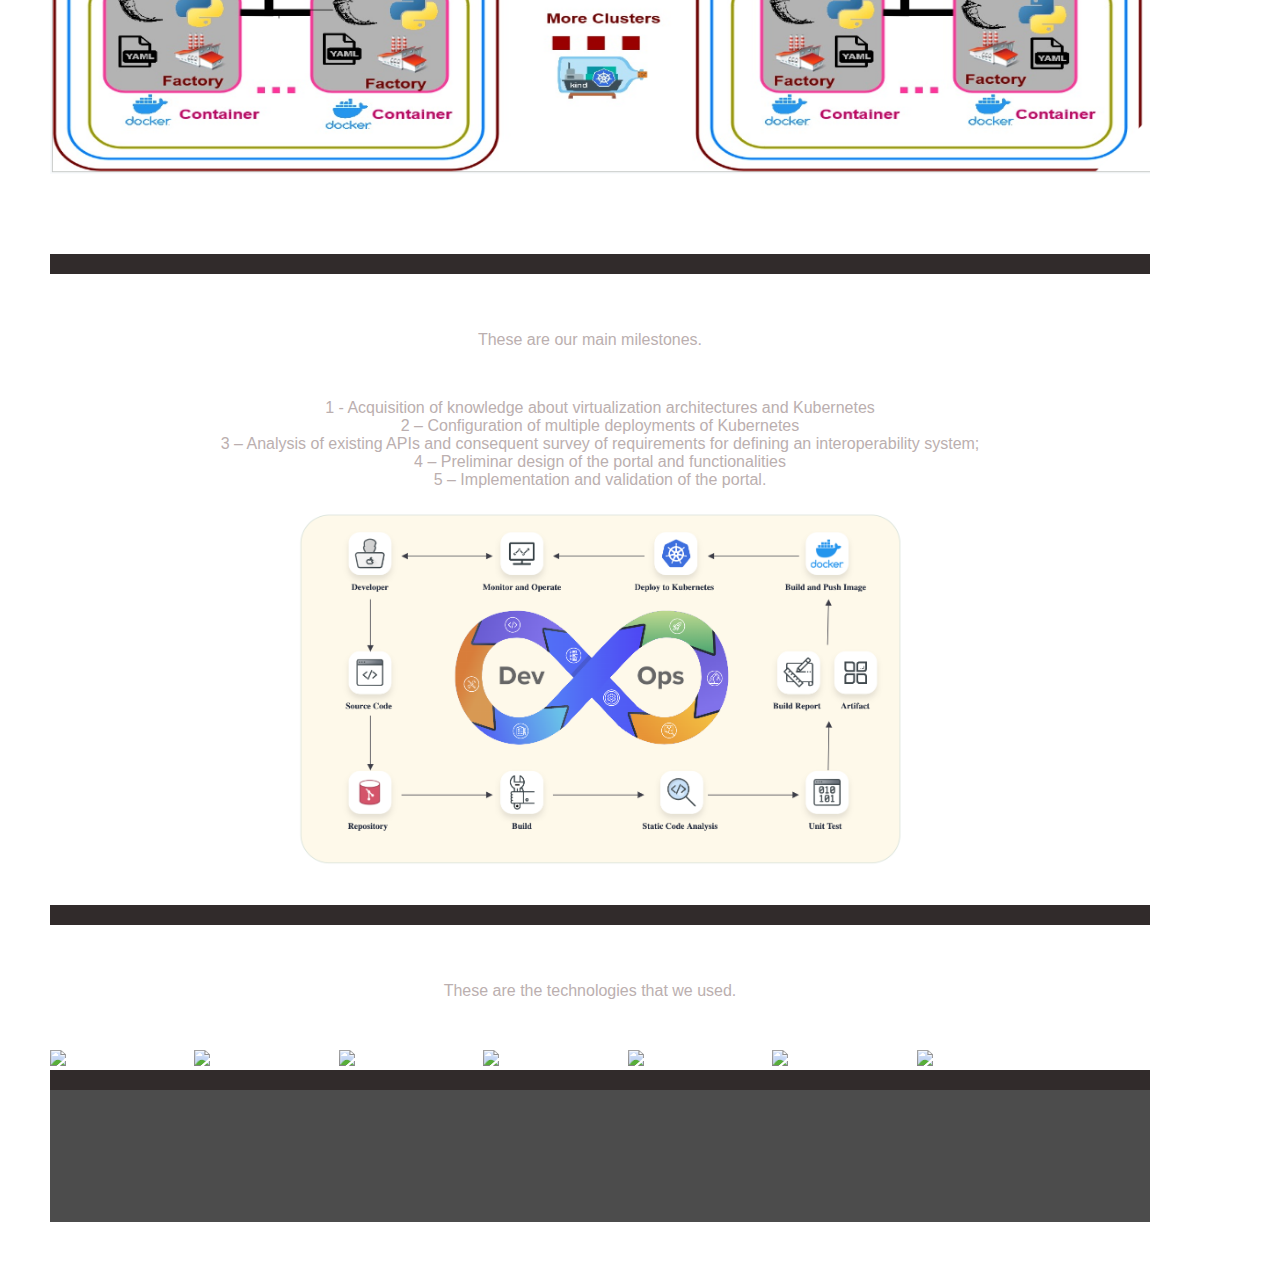
==== commit 1b17e2d5: "+" ====
--- a/site/projectplan.html
+++ b/site/projectplan.html
@@ -70,7 +70,7 @@
     <div class="container ">
         <div class="row inner-title">
             <h2 style="color:white">Portal for Service Mesh for Virtualized Environments</h2>
-            <img src="images/Factory_Management_System.png" alt="Image description" width="400px" style="margin-left: auto; margin-right: auto; margin-bottom: -70px;">
+            <img src="images/Factory_Management_System.png" alt="Image description" width="450px" style="margin-left: auto; margin-right: auto; margin-bottom: -70px;">
         </div>
         <div class="container-fluid" style="text-align:justify; color:rgb(187, 175, 175)" >
             <div style="margin-bottom: 20px;" >
@@ -117,7 +117,7 @@
         </div>
         <div style="height: 20px;"></div>
         <div class="container-fluid" style="align-items: center;">
-            <img src="images/kube-istio.jpg" style="width: 40%; display: block; margin-left: auto; margin-right: auto;">
+            <img src="images/devops.png" style="width: 55%; display: block; margin-left: auto; margin-right: auto;">
         </div>
         <div style="height: 40px;"></div>
         <section class="custom-msg">
@@ -128,6 +128,7 @@
                
             </div>
         </section>
+        <!--
         <div class="row inner-title">
             <h2 style="color:rgb(255, 255, 255)">Our timetable for the first semester</h2>
             <p style="color:rgb(187, 175, 175)">This is our timetable with the project tasks name and duration.</p>
@@ -136,8 +137,40 @@
             <img src="images/diagrama.png">
         </div>
         <div style="height: 40px;"></div>
-    </div>
-</div>
+    </div>-->
+    <div class="row inner-title">
+        <h2 style="color:rgb(255, 255, 255)">Technologies</h2>
+        <p style="color:rgb(187, 175, 175)">These are the technologies that we used.</p>
+    </div>
+    
+    <div class="container-fluid" style="display: inline-block; width: 140px;">
+        <img src="images/flask-logo.png">
+    </div>
+    
+    <div class="container-fluid" style="display: inline-block; width: 140px;">
+        <img src="images/Kubernetes_logo_without_workmark.svg.png">
+    </div>
+    
+    <div class="container-fluid" style="display: inline-block; width: 140px;">
+        <img src="images/logo_kind.png">
+    </div>
+    
+    <div class="container-fluid" style="display: inline-block; width: 140px;">
+        <img src="images/Python-logo-notext.svg.png">
+    </div>
+    
+    <div class="container-fluid" style="display: inline-block; width: 140px;">
+        <img src="images/docker.png">
+    </div>
+    
+    <div class="container-fluid" style="display: inline-block; width: 140px;">
+        <img src="images/Sqlite-square-icon.svg.png">
+    </div>
+    
+    <div class="container-fluid" style="display: inline-block; width: 140px;">
+        <img src="images/istio-logo-92FF583709-seeklogo.com.png">
+    </div>
+    
 
   <!--#################### Quote Starts Here ##################-->
   <section class="custom-msg">
@@ -148,7 +181,7 @@
            
         </div>
     </section>
-  
+
 <!--#################### Footer Starts Here ##################-->
 <footer>
     <div class="inner">
